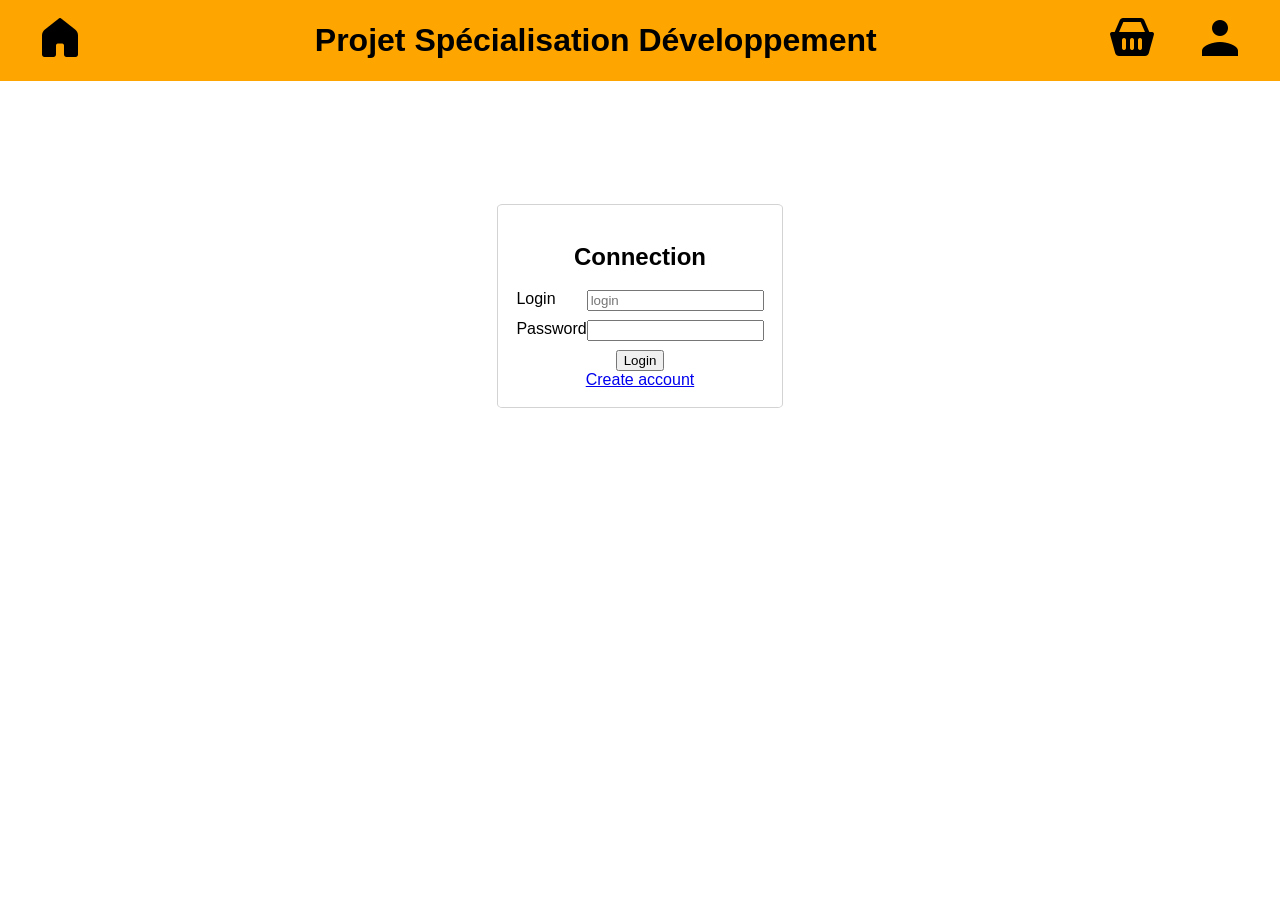
==== front/components/login-form.html @ 445a270d "Ajout de types user et basket (pour les utilisateurs et leurs paniers) + formulaires de connexion (f" ====
<!DOCTYPE html>
<html lang="en">
  <head>
    <meta charset="UTF-8" />
    <meta name="viewport" content="width=device-width, initial-scale=1.0" />
    <title>Login</title>
    <link rel="stylesheet" href="../style/index.css" />
  </head>
  <body>
    <div class="menu">
      <a class="menu-item" href="../index.html"><img src="../images/home.png" /> </a>
      <h1>Projet Spécialisation Développement</h1>
      <div class="menu-user">
        <a class="menu-item" href=""><img src="../images/basket.png" /></a>
        <a class="menu-item" href=""><img src="../images/user.png" /></a>
      </div>
    </div>
    <div class="form">
      <form>
        <h2>Connection</h2>
        <div class="form-content">
          <span>Login</span>
          <input type="text" placeholder="login" />
        </div>
        <div class="form-content">
          <span>Password</span>
          <input type="password" />
        </div>
        <button>Login</button>
        <a href="./register-form.html">Create account</a>
      </form>
    </div>
  </body>
</html>
---- front/style/index.css ----
body {
  display: flex;
  flex-wrap: wrap;
  margin: 0;
  font-family: sans-serif;
}

.product {
  display: flex;
  flex-direction: column;
  margin: 2vh;
  padding: 2vh;
  width: 20vw;
  border: 1px, lightgray, solid;
  border-radius: 2%;
}

.product-header {
  display: flex;
  justify-content: space-between;
}

.menu {
  display: flex;
  justify-content: space-between;
  align-items: center;
  background-color: orange;
  width: 100%;
  height: 5vh;
  padding: 2vh;
}

.menu-item {
  margin: 2vh;
  font-size: x-large;
}

.form {
  width: 100%;
  height: 50vh;
  display: flex;
  align-items: center;
  justify-content: center;
}

form {
  display: flex;
  flex-direction: column;
  align-items: center;
  padding: 2vh;
  border: solid, 1px, lightgray;
  border-radius: 2%;
}

.form-content {
  width: 100%;
  display: flex;
  justify-content: space-between;
  margin-bottom: 1vh;
}
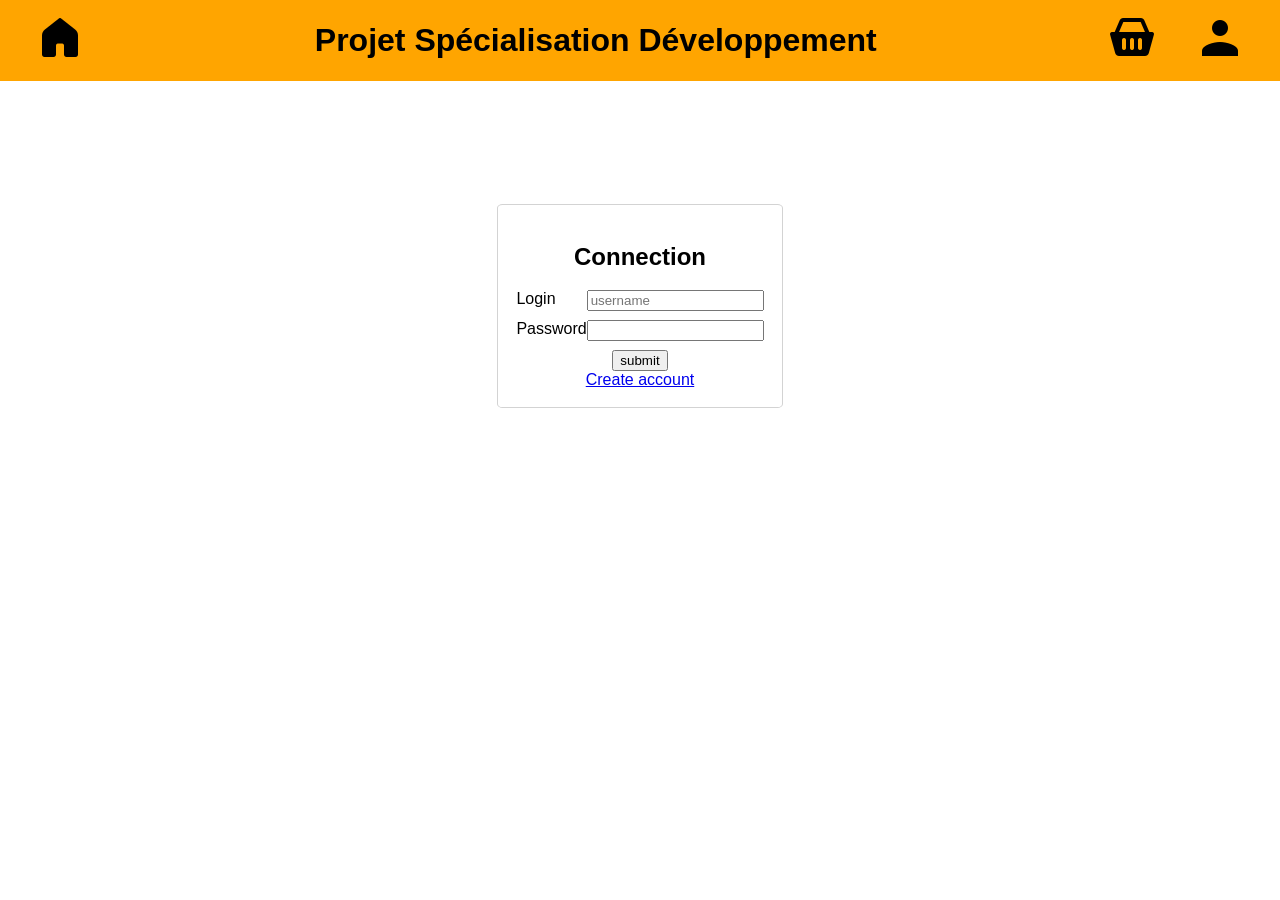
==== commit 7e1bb4dd: "Front + back" ====
--- a/front/components/login-form.html
+++ b/front/components/login-form.html
@@ -5,28 +5,29 @@
     <meta name="viewport" content="width=device-width, initial-scale=1.0" />
     <title>Login</title>
     <link rel="stylesheet" href="../style/index.css" />
+    <script type="module" src="../scripts/forms.js"></script>
   </head>
   <body>
     <div class="menu">
       <a class="menu-item" href="../index.html"><img src="../images/home.png" /> </a>
       <h1>Projet Spécialisation Développement</h1>
       <div class="menu-user">
-        <a class="menu-item" href=""><img src="../images/basket.png" /></a>
+        <a class="menu-item" href="../components/users-basket.html"><img src="../images/basket.png" /></a>
         <a class="menu-item" href=""><img src="../images/user.png" /></a>
       </div>
     </div>
     <div class="form">
-      <form>
+      <form id="loginForm">
         <h2>Connection</h2>
         <div class="form-content">
-          <span>Login</span>
-          <input type="text" placeholder="login" />
+          <label>Login</label>
+          <input type="text" placeholder="username" name="username" id="username" />
         </div>
         <div class="form-content">
-          <span>Password</span>
-          <input type="password" />
+          <label>Password</label>
+          <input type="password" name="password" id="password" />
         </div>
-        <button>Login</button>
+        <input type="submit" value="submit" />
         <a href="./register-form.html">Create account</a>
       </form>
     </div>
--- a/front/style/index.css
+++ b/front/style/index.css
@@ -58,3 +58,23 @@
   justify-content: space-between;
   margin-bottom: 1vh;
 }
+
+.div-add {
+  width: 100%;
+  display: flex;
+  justify-content: end;
+}
+
+.button-add {
+  background-color: lightgreen;
+}
+
+.div-remove {
+  width: 100%;
+  display: flex;
+  justify-content: end;
+}
+
+.button-remove {
+  background-color: lightcoral;
+}
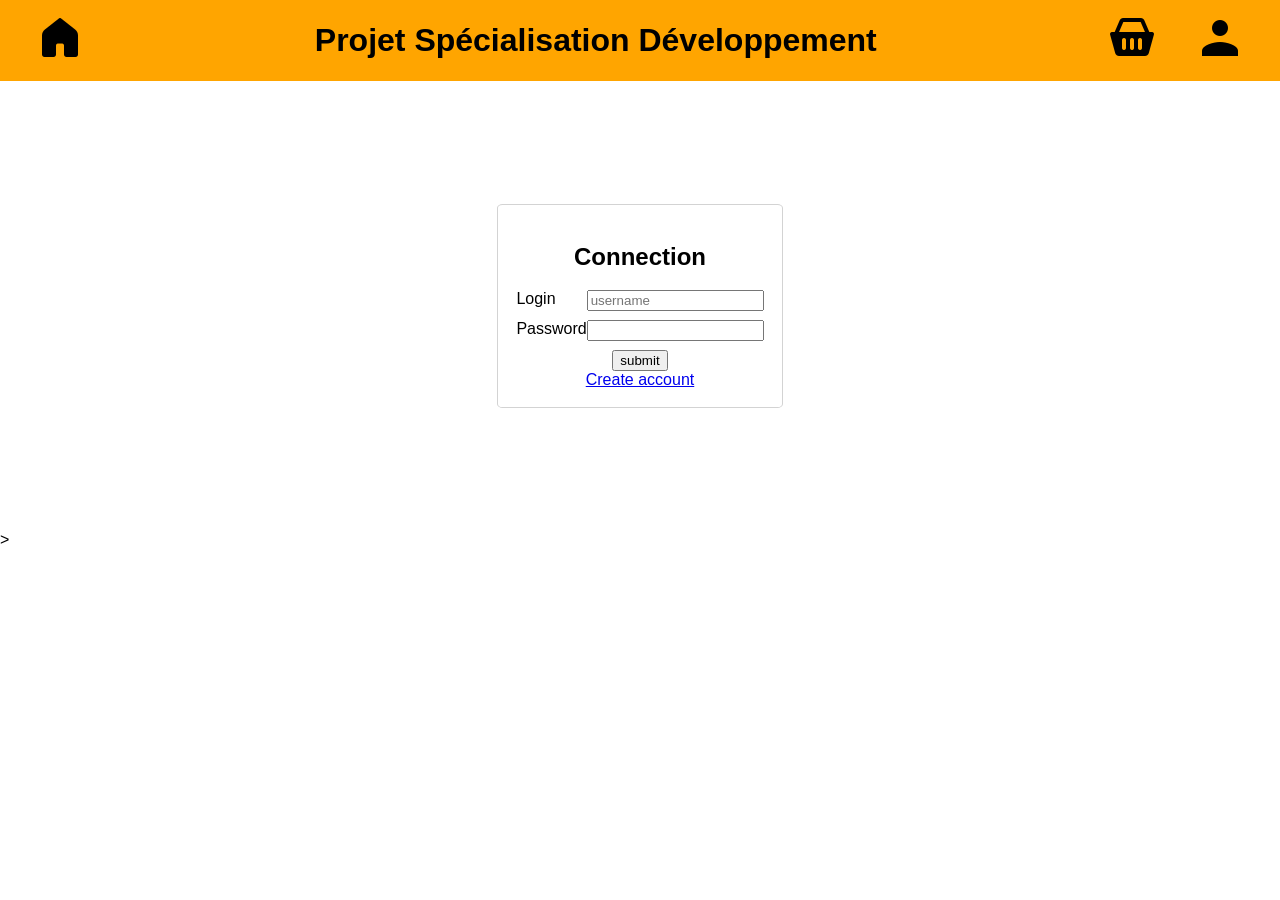
==== commit fa0724ed: "Affichage des produits" ====
--- a/front/components/login-form.html
+++ b/front/components/login-form.html
@@ -29,7 +29,9 @@
         </div>
         <input type="submit" value="submit" />
         <a href="./register-form.html">Create account</a>
+        <div id="error-login"></div>
       </form>
     </div>
+    >
   </body>
 </html>
